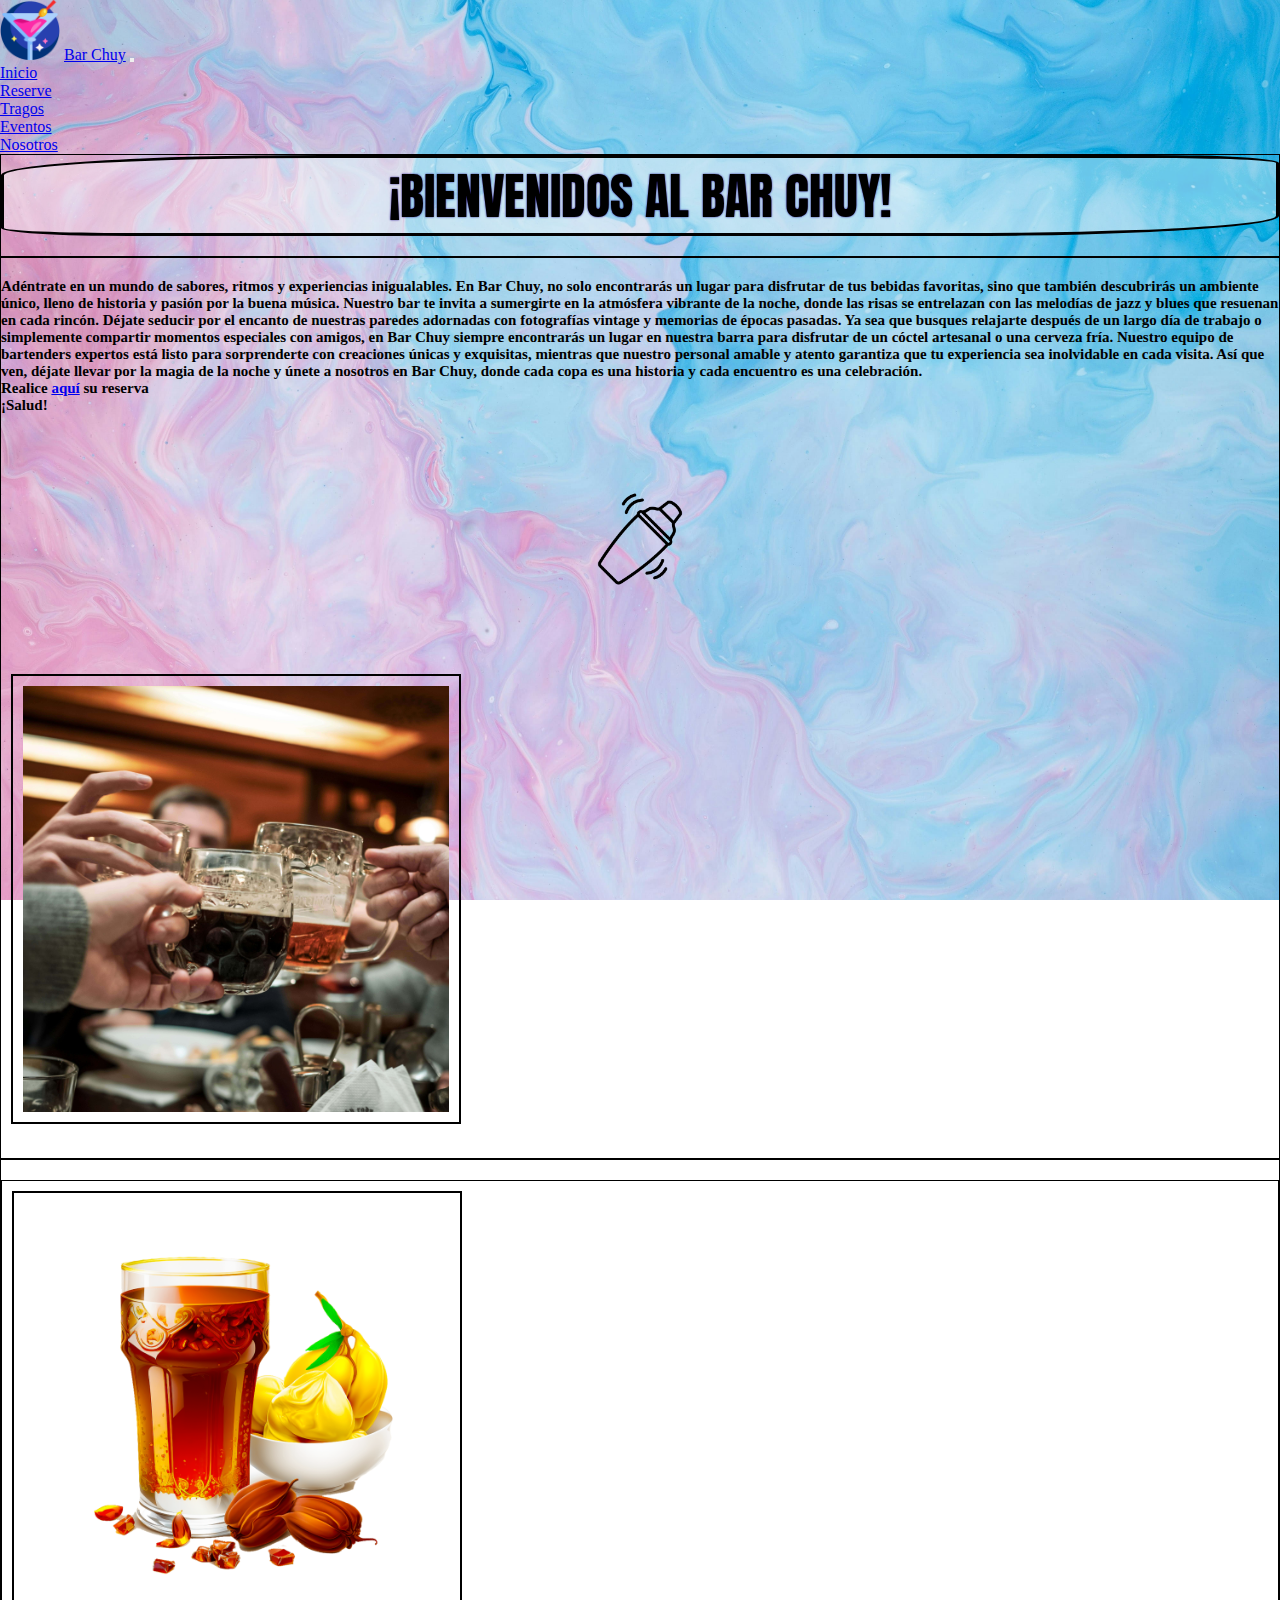
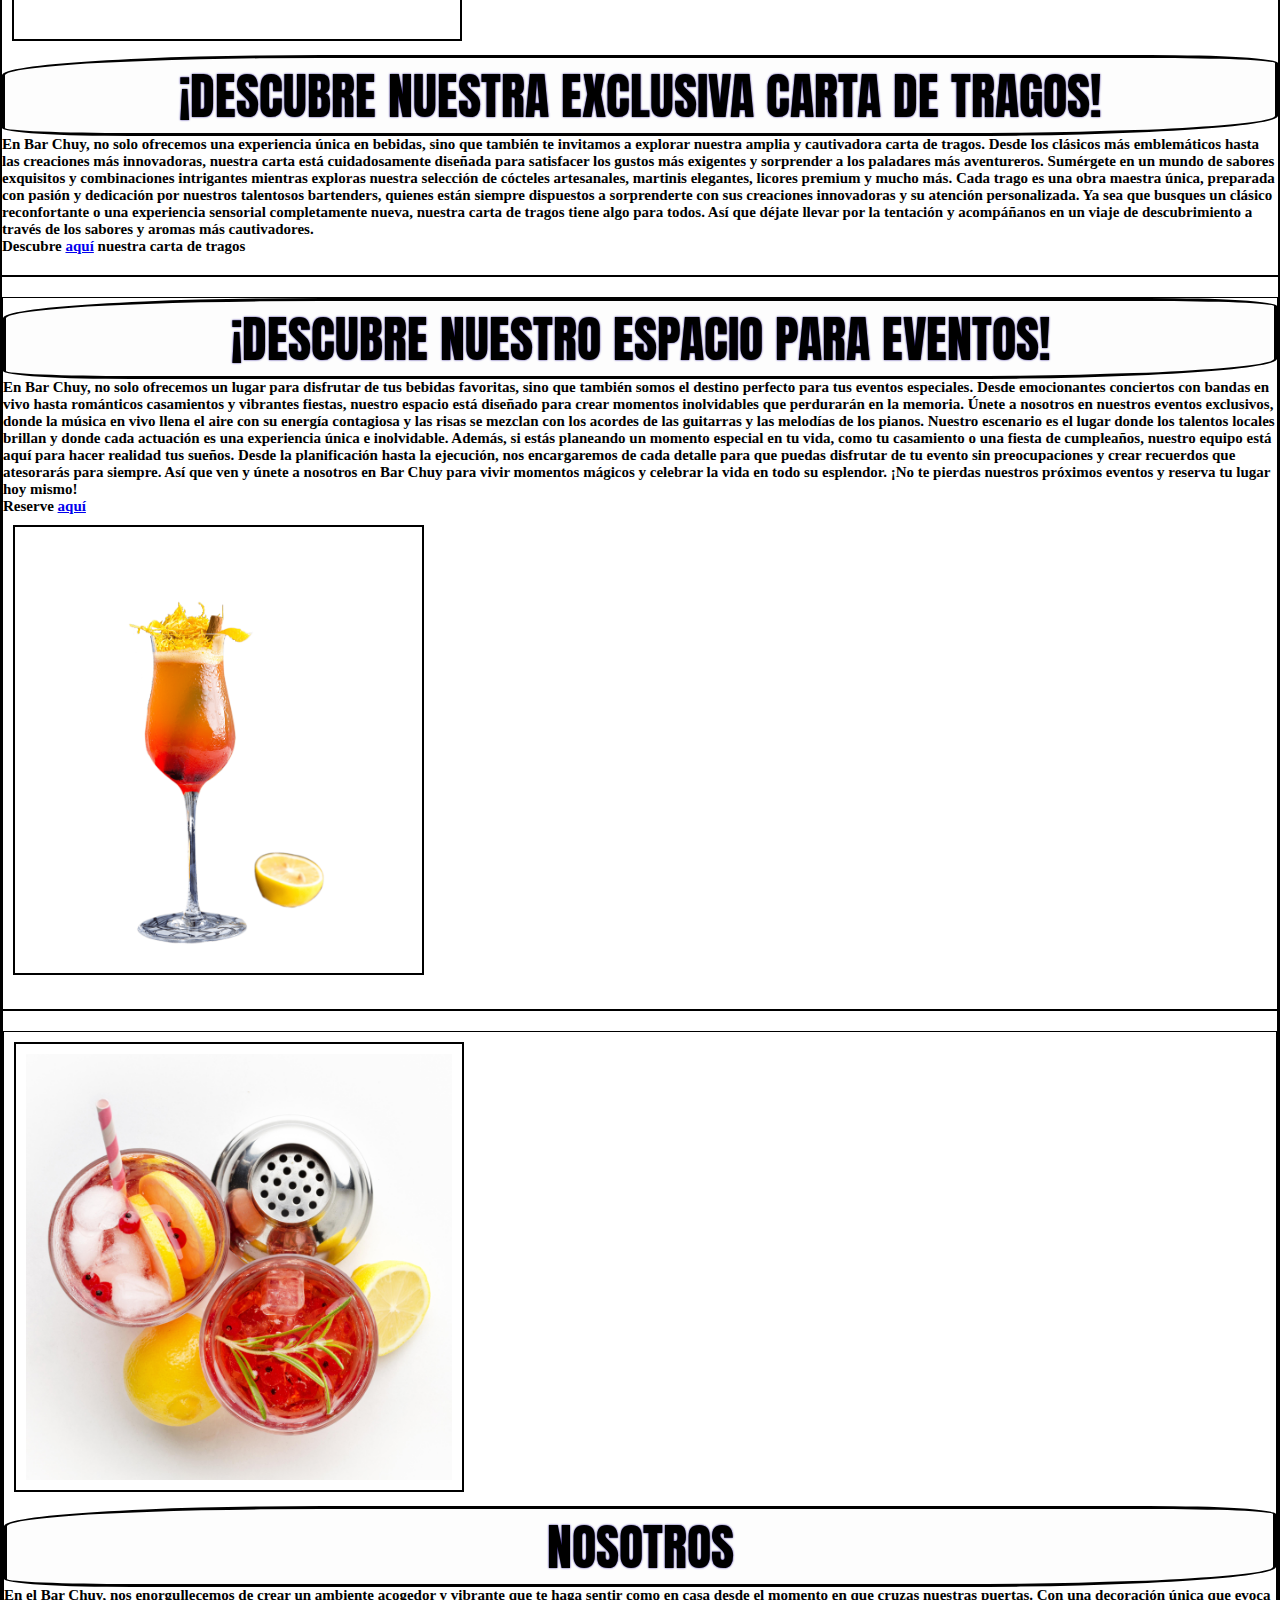
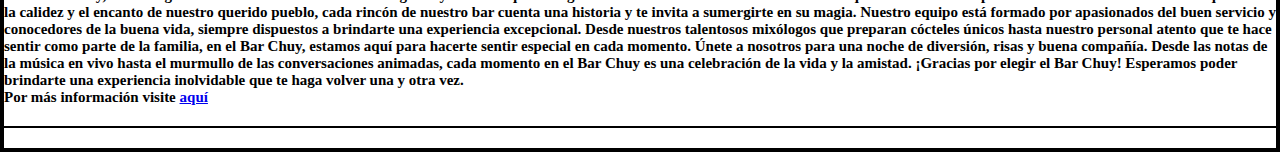
==== index.html @ 6ca0ebd6 "Primer commit" ====
<!DOCTYPE html>
<html lang="es">

<head>
  <meta charset="UTF-8">
  <meta name="viewport" content="width=device-width, initial-scale=1.0">
  <style>
    @import url('https://fonts.googleapis.com/css2?family=Anton&display=swap');
  </style>
  <link href="https://cdn.jsdelivr.net/npm/bootstrap@5.0.2/dist/css/bootstrap.min.css" rel="stylesheet"
    integrity="sha384-EVSTQN3/azprG1Anm3QDgpJLIm9Nao0Yz1ztcQTwFspd3yD65VohhpuuCOmLASjC" crossorigin="anonymous">
  <link rel="stylesheet" href="https://cdn.jsdelivr.net/npm/bootstrap-icons@1.11.3/font/bootstrap-icons.min.css">
  <link rel="stylesheet" href="styles.css">
  <title>Bar Chuy - Inicio</title>

</head>

<body>
  <header>
    <nav class="navbar navbar-expand-lg navbar-dark bg-dark">
      <div class="container-fluid">
        <img class="navbar-brand" src="/icons/cocktail.png" alt="Icono" height="60">
        <a class="navbar-brand" href="#">Bar Chuy</a>
        <button class="navbar-toggler" type="button" data-bs-toggle="collapse" data-bs-target="#navbarNav"
          aria-controls="navbarNav" aria-expanded="false" aria-label="Toggle navigation">
          <span class="navbar-toggler-icon"></span>
        </button>
        <div class="collapse navbar-collapse" id="navbarNav">
          <ul class="navbar-nav">
            <li class="nav-item">
              <a class="nav-link active" aria-current="page" href="#">Inicio</a>
            </li>
            <li class="nav-item">
              <a class="nav-link" href="/pages/reserve.html">Reserve</a>
            </li>
            <li class="nav-item">
              <a class="nav-link" href="/pages/tragos.html">Tragos</a>
            </li>
            <li class="nav-item">
              <a class="nav-link" href="/pages/eventos.html">Eventos</a>
            </li>
            <li class="nav-item">
              <a class="nav-link" href="/pages/nosotros.html">Nosotros</a>
            </li>
          </ul>
        </div>
      </div>
    </nav>
  </header>
  <main>
    <div class="container">
      <div class="row">
        <div class="col">
          <h2 class="title-1">¡Bienvenidos al Bar Chuy!</h2>
          <div class="divisor"></div>
          <p class="parrafo">Adéntrate en un mundo de sabores, ritmos y experiencias inigualables. En Bar Chuy, no
            solo encontrarás un lugar para disfrutar de tus bebidas favoritas, sino que también descubrirás un
            ambiente único, lleno de historia y pasión por la buena música.

            Nuestro bar te invita a sumergirte en la atmósfera vibrante de la noche, donde las risas se entrelazan
            con las melodías de jazz y blues que resuenan en cada rincón. Déjate seducir por el encanto de nuestras
            paredes adornadas con fotografías vintage y memorias de épocas pasadas.

            Ya sea que busques relajarte después de un largo día de trabajo o simplemente compartir momentos
            especiales con amigos, en Bar Chuy siempre encontrarás un lugar en nuestra barra para
            disfrutar de un cóctel artesanal o una cerveza fría.

            Nuestro equipo de bartenders expertos está listo para sorprenderte con creaciones únicas y exquisitas,
            mientras que nuestro personal amable y atento garantiza que tu experiencia sea inolvidable en cada
            visita.

            Así que ven, déjate llevar por la magia de la noche y únete a nosotros en Bar Chuy, donde cada copa es
            una historia y cada encuentro es una celebración. </p>

          <p class="parrafo">Realice <a href="/pages/reserve.html" class="btn btn-secondary btn-sm">aquí</a> su reserva
          </p>
          

          <p class="parrafo"> ¡Salud!</p>
        </div>
        <div class="coctelera">
          <div class="parte-superior"></div>
          <div class="parte-inferior"></div>
          <div class="cuerpo"></div>
      </div>
        <div class="col">
          <img src="/images/img1.jpg" alt="img1" height="450" width="auto" class="img">
        </div>
        <div class="divisor"></div>
        <div class="container">
          <div class="row">
            <div class="col">
              <img src="/images/img2.png" alt="img2" height="450" width="auto" class="img">
            </div>
            <div class="col">
              <h2 class="title-1">¡Descubre Nuestra Exclusiva Carta de Tragos!</h2>
              <p class="parrafo">En Bar Chuy, no solo ofrecemos una experiencia única en bebidas, sino que también te
                invitamos
                a explorar nuestra amplia y cautivadora carta de tragos. Desde los clásicos más emblemáticos hasta las
                creaciones más innovadoras, nuestra carta está cuidadosamente diseñada para satisfacer los gustos más
                exigentes y sorprender a los paladares más aventureros.

                Sumérgete en un mundo de sabores exquisitos y combinaciones intrigantes mientras exploras nuestra
                selección de cócteles artesanales, martinis elegantes, licores premium y mucho más. Cada trago es una
                obra
                maestra única, preparada con pasión y dedicación por nuestros talentosos bartenders, quienes están
                siempre
                dispuestos a sorprenderte con sus creaciones innovadoras y su atención personalizada.

                Ya sea que busques un clásico reconfortante o una experiencia sensorial completamente nueva, nuestra
                carta
                de tragos tiene algo para todos. Así que déjate llevar por la tentación y acompáñanos en un viaje de
                descubrimiento a través de los sabores y aromas más cautivadores. </p>

              <p class="parrafo">Descubre <a class="custom-button" href="/pages/tragos.html">aquí</a> nuestra carta de
                tragos</p>
            </div>
            <div class="divisor"></div>
            <div class="container">
              <div class="row">
                <div class="col">
                  <h2 class="title-1"> ¡Descubre Nuestro Espacio para Eventos! </h2>
                  <p class="parrafo">En Bar Chuy, no solo ofrecemos un lugar para disfrutar de tus bebidas favoritas,
                    sino que
                    también somos el destino perfecto para tus eventos especiales. Desde emocionantes conciertos con
                    bandas
                    en vivo hasta románticos casamientos y vibrantes fiestas, nuestro espacio está diseñado para crear
                    momentos inolvidables que perdurarán en la memoria.

                    Únete a nosotros en nuestros eventos exclusivos, donde la música en vivo llena el aire con su
                    energía
                    contagiosa y las risas se mezclan con los acordes de las guitarras y las melodías de los pianos.
                    Nuestro
                    escenario es el lugar donde los talentos locales brillan y donde cada actuación es una experiencia
                    única
                    e inolvidable.

                    Además, si estás planeando un momento especial en tu vida, como tu casamiento o una fiesta de
                    cumpleaños, nuestro equipo está aquí para hacer realidad tus sueños. Desde la planificación hasta la
                    ejecución, nos encargaremos de cada detalle para que puedas disfrutar de tu evento sin
                    preocupaciones y
                    crear recuerdos que atesorarás para siempre.

                    Así que ven y únete a nosotros en Bar Chuy para vivir momentos mágicos y celebrar la vida en
                    todo su esplendor.

                    ¡No te pierdas nuestros próximos eventos y reserva tu lugar hoy mismo!</p>
                  <p class="parrafo">Reserve <a href="/pages/reserve.html ">aquí</a></p>
                </div>
                <div class="col">
                  <img src="/images/img3.png" alt="img3" height="450" width="auto" class="img">
                </div>
                <div class="divisor"></div>
                <div class="container">
                  <div class="row">
                    <div class="col">
                      <img src="/images/img4.jpg" alt="img4" height="450" width="auto" class="img">

                    </div>
                    <div class="col">
                      <h2 class="title-1">Nosotros</h2>
                      <p class="parrafo">En el Bar Chuy, nos enorgullecemos de crear un ambiente acogedor y vibrante que
                        te haga sentir
                        como en casa desde el momento en que cruzas nuestras puertas. Con una decoración única que evoca
                        la calidez y el encanto de nuestro querido pueblo, cada rincón de nuestro bar cuenta una
                        historia y te invita a sumergirte en su magia.

                        Nuestro equipo está formado por apasionados del buen servicio y conocedores de la buena vida,
                        siempre dispuestos a brindarte una experiencia excepcional. Desde nuestros talentosos mixólogos
                        que preparan cócteles únicos hasta nuestro personal atento que te hace sentir como parte de la
                        familia, en el Bar Chuy, estamos aquí para hacerte sentir especial en cada momento.

                        Únete a nosotros para una noche de diversión, risas y buena compañía. Desde las notas de la
                        música en vivo hasta el murmullo de las conversaciones animadas, cada momento en el Bar Chuy es
                        una celebración de la vida y la amistad.

                        ¡Gracias por elegir el Bar Chuy! Esperamos poder brindarte una experiencia inolvidable que te
                        haga volver una y otra vez.
                        <p class="parrafo">Por más información visite <a href="/pages/nosotros.html">aquí</a></p>
                      </p>
                    </div>
                    <div class="divisor"></div>


  </main>



  <script src="https://cdn.jsdelivr.net/npm/bootstrap@5.0.2/dist/js/bootstrap.bundle.min.js"
    integrity="sha384-MrcW6ZMFYlzcLA8Nl+NtUVF0sA7MsXsP1UyJoMp4YLEuNSfAP+JcXn/tWtIaxVXM" crossorigin="anonymous">
  </script>
</body>

</html>
---- styles.css ----
* {
  margin: 0;
  padding: 0;
  box-sizing: border-box;
}

body {
  background-image: url(/images/fondo2.jpg);
  height: 100vh;
  background-attachment: fixed;
  background-position: center;
  background-size: cover;
}

.link {
  margin: 10px;
  padding: 10px;
  border: 2px solid #000;
}

.img {
  margin: 10px;
  padding: 10px;
  border: 2px solid #000;
}

.title-1 {
  font-family: "Anton", sans-serif;
  font-weight: lighter;
  font-size: 50px;
  font-style: normal;
  text-align: center;
  text-transform: uppercase;
  text-shadow: 0 0 2px #1b088a;
  border: 3px solid #000000;
  border-radius: 25% 10%;
  background-color: rgba(250, 250, 250, 0.418);
}

.title {
  text-align: center;
  font-family: cursive;
  font-size: 24px;
  text-transform: uppercase;
  text-shadow: 0 0 5px #000;
}

.subtitle {
  text-align: center;
  font-family: cursive;
  font-weight: bold;
  font-size: 24px;
}

.parrafo {
  font-family: cursive;
  font-weight: bold;
  font-size: 15px;
}

.parrafo-1 {
  font-family: cursive;
  font-weight: bold;
  font-size: 15px;
  text-align: center;
}

.container {
  border: 1px solid #000;
}

.col {
  padding-left: 0;
}

.galery {
  padding: 15px;
  background-color: none;
  background-size: cover;
  display: grid;
  grid-template-columns: 1fr;
  grid-template-rows: repeat(5, 180px);
  grid-gap: 15px;
}

.item {
  border: 2px solid rgb(0, 0, 0);
  background-position: center;
  background-size: cover;
  transition: 0.7s;
}

.item:hover {
  filter: brightness(150%);
  transform: scale(1.03);
}

.item1 {
  background-image: url(/images/mojito.jpg);
}

.item2 {
  background-image: url(/images/margarita.jpg);
}

.item3 {
  background-image: url(/images/daiquiri.jpg);
}

.item4 {
  background-image: url(/images/martini.jpg);
}

.item5 {
  background-image: url(/images/old\ fashioned.jpg);
}

.item6 {
  background-image: url(/images/manhattan.jpg);
}

.item7 {
  background-image: url(/images/chuy-sunrise.jpg);
}

.item8 {
  background-image: url(/images/banana.jpg);
}

.item9 {
  background-image: url(/images/mint.jpg);
}

@media only screen and (min-width: 480px) {
  .galery {
    grid-template-columns: 1fr 1fr;
    grid-template-rows: repeat(3, 180px);
  }
  .item7 {
    grid-column: 1/3;
    grid-row: 1/3;
  }
  .item8 {
    grid-column: 1/2;
    grid-row: 3/4;
  }
  .item9 {
    grid-column: 2/3;
    grid-row: 3/4;
  }
}
@media only screen and (min-width: 768px) and (max-width: 1024px) {
  .galery {
    grid-template-columns: 1fr 1fr 1fr;
    grid-template-rows: repeat(2, 180px);
  }
  .item7 {
    grid-column: 1/2;
    grid-row: 1/2;
  }
  .item8 {
    grid-column: 2/3;
    grid-row: 1/2;
  }
  .item9 {
    grid-column: 3/4;
    grid-row: 1/2;
  }
}
@media only screen and (min-width: 1024px) {
  .galery {
    grid-template-columns: repeat(4, 1fr);
    grid-template-rows: repeat(2, 180px);
  }
  .item1 {
    grid-column: 1/2;
    grid-row: 1/3;
  }
  .item2 {
    grid-column: 2/3;
    grid-row: 2/3;
  }
  .item3 {
    grid-column: 4/5;
    grid-row: 1/2;
  }
  .item4 {
    grid-column: 4/5;
    grid-row: 2/3;
  }
  .item5 {
    grid-column: 3/4;
    grid-row: 2/3;
  }
  .item6 {
    grid-column: 2/4;
    grid-row: 1/2;
  }
  .item7 {
    grid-column: 1/3;
    grid-row: 1/3;
  }
  .item8 {
    grid-column: 3/5;
    grid-row: 1/2;
  }
  .item9 {
    grid-column: 3/5;
    grid-row: 2/3;
  }
}
.cocktail {
  padding: 15px;
  margin: 15px;
  border: 2px solid #000;
}

.formulario {
  text-align: center;
  border: 2px solid #000;
}

.reserve-1 {
  text-align: center;
  margin: 100px;
}

.divisor {
  border-bottom: 2px solid #000;
  line-height: 0.1em;
  margin: 20px 0;
}

.checkbox {
  background-color: rgba(27, 8, 138, 0.5137254902);
}

@media only screen and (max-width: 480px) {
  .formulario {
    margin: 10px;
  }
}
@media only screen and (min-width: 768px) and (max-width: 1024px) {
  .formulario {
    margin: 50px;
  }
}
@media only screen and (min-width: 1024px) {
  .formulario {
    margin: 100px;
  }
}
.box2 {
  background-color: rgba(7, 3, 250, 0.363);
  border: 1px solid #000;
}

.map {
  position: relative;
  width: 100%;
  padding-bottom: 56.25%;
}

.map iframe {
  position: absolute;
  top: 0;
  left: 0;
  width: 100%;
  height: 100%;
}

.coctelera {
  width: 100px;
  height: 150px;
  position: relative;
  margin: 50px auto;
  animation: agitar 0.5s ease infinite alternate;
  background-image: url(/images/coctelera.png);
  background-size: cover;
  background-repeat: no-repeat;
  background-position: center;
}

.parte-superior,
.parte-inferior {
  width: 100%;
  height: 10px;
  background-color: silver;
  position: absolute;
}

.parte-superior,
.parte-inferior {
  display: none;
}

@keyframes agitar {
  0% {
    transform: rotate(5deg);
  }
  100% {
    transform: rotate(-5deg);
  }
}

/*# sourceMappingURL=styles.css.map */
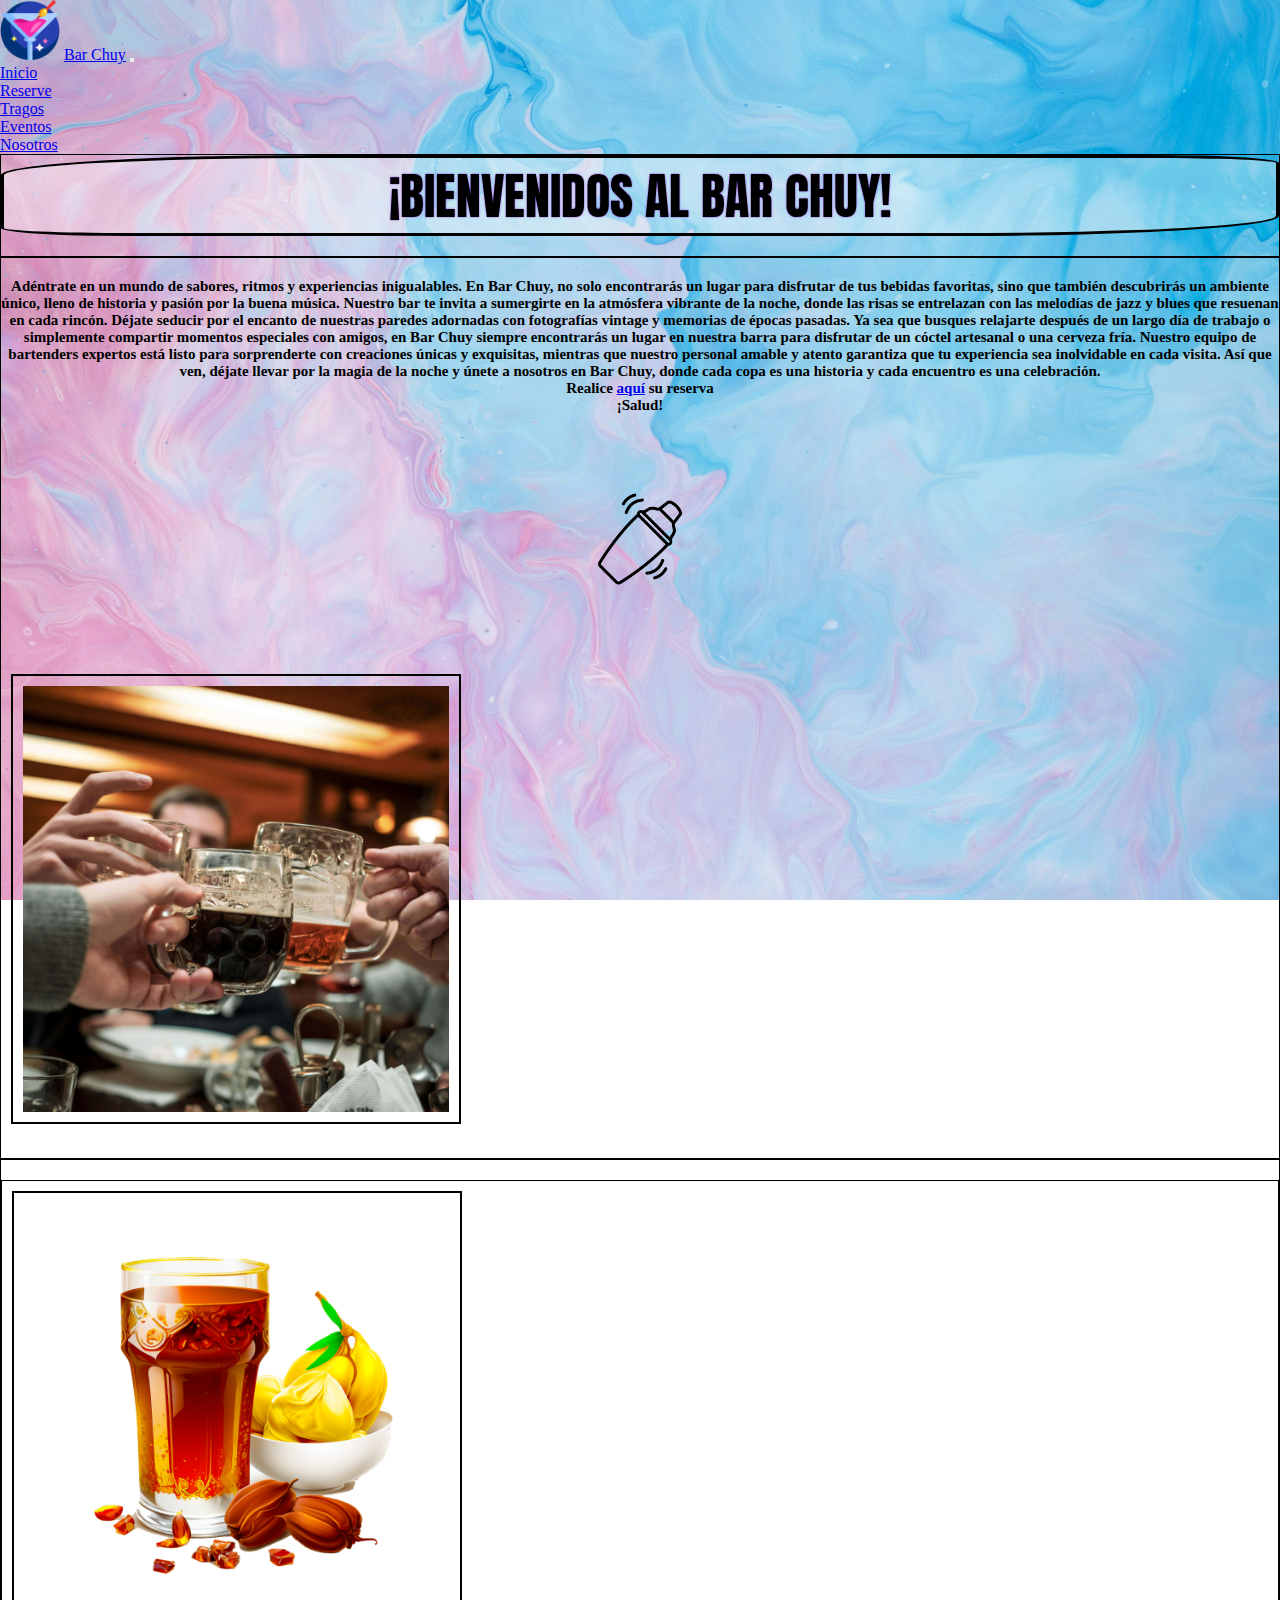
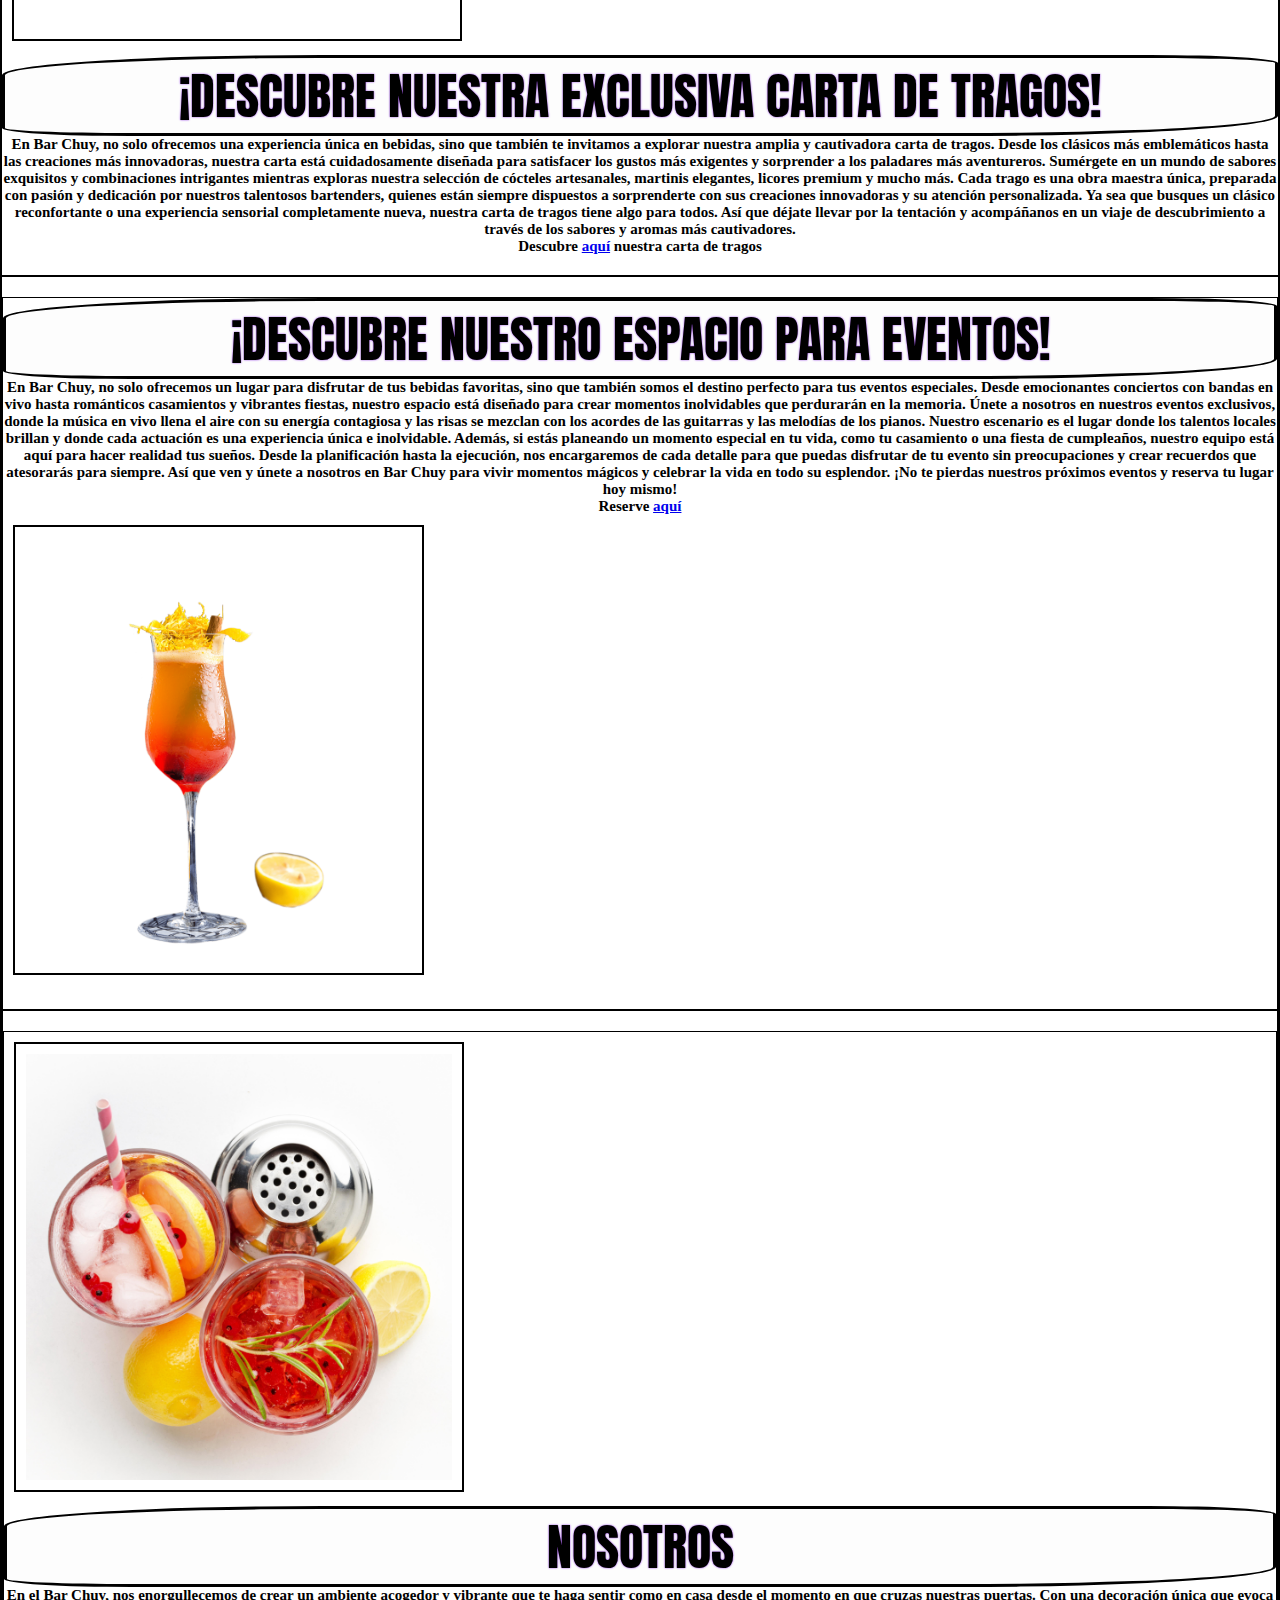
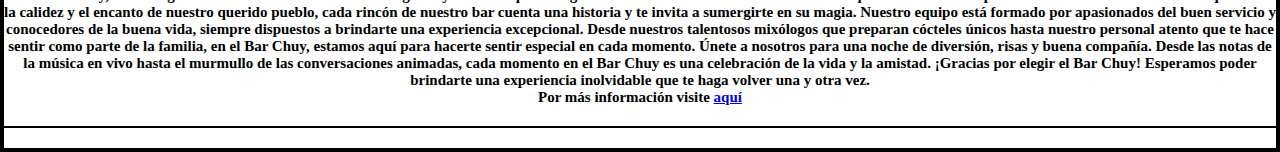
==== commit fee92730: "arreglo de detalles" ====
--- a/index.html
+++ b/index.html
@@ -4,6 +4,8 @@
 <head>
   <meta charset="UTF-8">
   <meta name="viewport" content="width=device-width, initial-scale=1.0">
+  <meta name="description" content="página principal">
+  <meta name="keywords" content="Sobre nosotros, bar, cocteles, tragos, recetas, eventos">
   <style>
     @import url('https://fonts.googleapis.com/css2?family=Anton&display=swap');
   </style>
@@ -19,7 +21,7 @@
   <header>
     <nav class="navbar navbar-expand-lg navbar-dark bg-dark">
       <div class="container-fluid">
-        <img class="navbar-brand" src="/icons/cocktail.png" alt="Icono" height="60">
+        <img class="navbar-brand" src="./icons/cocktail.png" alt="Icono" height="60">
         <a class="navbar-brand" href="#">Bar Chuy</a>
         <button class="navbar-toggler" type="button" data-bs-toggle="collapse" data-bs-target="#navbarNav"
           aria-controls="navbarNav" aria-expanded="false" aria-label="Toggle navigation">
@@ -31,16 +33,16 @@
               <a class="nav-link active" aria-current="page" href="#">Inicio</a>
             </li>
             <li class="nav-item">
-              <a class="nav-link" href="/pages/reserve.html">Reserve</a>
+              <a class="nav-link" href="./pages/reserve.html">Reserve</a>
             </li>
             <li class="nav-item">
-              <a class="nav-link" href="/pages/tragos.html">Tragos</a>
+              <a class="nav-link" href="./pages/tragos.html">Tragos</a>
             </li>
             <li class="nav-item">
-              <a class="nav-link" href="/pages/eventos.html">Eventos</a>
+              <a class="nav-link" href="./pages/eventos.html">Eventos</a>
             </li>
             <li class="nav-item">
-              <a class="nav-link" href="/pages/nosotros.html">Nosotros</a>
+              <a class="nav-link" href="./pages/nosotros.html">Nosotros</a>
             </li>
           </ul>
         </div>
@@ -72,7 +74,7 @@
             Así que ven, déjate llevar por la magia de la noche y únete a nosotros en Bar Chuy, donde cada copa es
             una historia y cada encuentro es una celebración. </p>
 
-          <p class="parrafo">Realice <a href="/pages/reserve.html" class="btn btn-secondary btn-sm">aquí</a> su reserva
+          <p class="parrafo">Realice <a href="./pages/reserve.html" class="btn btn-secondary btn-sm">aquí</a> su reserva
           </p>
           
 
@@ -84,13 +86,13 @@
           <div class="cuerpo"></div>
       </div>
         <div class="col">
-          <img src="/images/img1.jpg" alt="img1" height="450" width="auto" class="img">
+          <img src="./images/img1.jpg" alt="img1" height="450" width="auto" class="img">
         </div>
         <div class="divisor"></div>
         <div class="container">
           <div class="row">
             <div class="col">
-              <img src="/images/img2.png" alt="img2" height="450" width="auto" class="img">
+              <img src="./images/img2.png" alt="img2" height="450" width="auto" class="img">
             </div>
             <div class="col">
               <h2 class="title-1">¡Descubre Nuestra Exclusiva Carta de Tragos!</h2>
@@ -112,7 +114,7 @@
                 de tragos tiene algo para todos. Así que déjate llevar por la tentación y acompáñanos en un viaje de
                 descubrimiento a través de los sabores y aromas más cautivadores. </p>
 
-              <p class="parrafo">Descubre <a class="custom-button" href="/pages/tragos.html">aquí</a> nuestra carta de
+              <p class="parrafo">Descubre <a class="custom-button" href="./pages/tragos.html">aquí</a> nuestra carta de
                 tragos</p>
             </div>
             <div class="divisor"></div>
@@ -145,16 +147,16 @@
                     todo su esplendor.
 
                     ¡No te pierdas nuestros próximos eventos y reserva tu lugar hoy mismo!</p>
-                  <p class="parrafo">Reserve <a href="/pages/reserve.html ">aquí</a></p>
+                  <p class="parrafo">Reserve <a href="./pages/reserve.html">aquí</a></p>
                 </div>
                 <div class="col">
-                  <img src="/images/img3.png" alt="img3" height="450" width="auto" class="img">
+                  <img src="./images/img3.png" alt="img3" height="450" width="auto" class="img">
                 </div>
                 <div class="divisor"></div>
                 <div class="container">
                   <div class="row">
                     <div class="col">
-                      <img src="/images/img4.jpg" alt="img4" height="450" width="auto" class="img">
+                      <img src="./images/img4.jpg" alt="img4" height="450" width="auto" class="img">
 
                     </div>
                     <div class="col">
@@ -176,7 +178,7 @@
 
                         ¡Gracias por elegir el Bar Chuy! Esperamos poder brindarte una experiencia inolvidable que te
                         haga volver una y otra vez.
-                        <p class="parrafo">Por más información visite <a href="/pages/nosotros.html">aquí</a></p>
+                        <p class="parrafo">Por más información visite <a href="./pages/nosotros.html">aquí</a></p>
                       </p>
                     </div>
                     <div class="divisor"></div>
--- a/styles.css
+++ b/styles.css
@@ -5,20 +5,14 @@
 }
 
 body {
-  background-image: url(/images/fondo2.jpg);
+  background-image: url(./images/fondo2.jpg);
   height: 100vh;
   background-attachment: fixed;
   background-position: center;
   background-size: cover;
 }
 
-.link {
-  margin: 10px;
-  padding: 10px;
-  border: 2px solid #000;
-}
-
-.img {
+.link, .img {
   margin: 10px;
   padding: 10px;
   border: 2px solid #000;
@@ -31,40 +25,27 @@
   font-style: normal;
   text-align: center;
   text-transform: uppercase;
-  text-shadow: 0 0 2px #1b088a;
+  text-shadow: 0 0 2px #8A2BE2;
   border: 3px solid #000000;
   border-radius: 25% 10%;
   background-color: rgba(250, 250, 250, 0.418);
 }
 
-.title {
+.title, .subtitle, .parrafo, .parrafo-1 {
   text-align: center;
   font-family: cursive;
-  font-size: 24px;
-  text-transform: uppercase;
-  text-shadow: 0 0 5px #000;
 }
 
 .subtitle {
-  text-align: center;
-  font-family: cursive;
   font-weight: bold;
   font-size: 24px;
 }
 
-.parrafo {
-  font-family: cursive;
+.parrafo, .parrafo-1 {
   font-weight: bold;
   font-size: 15px;
 }
 
-.parrafo-1 {
-  font-family: cursive;
-  font-weight: bold;
-  font-size: 15px;
-  text-align: center;
-}
-
 .container {
   border: 1px solid #000;
 }
@@ -75,7 +56,6 @@
 
 .galery {
   padding: 15px;
-  background-color: none;
   background-size: cover;
   display: grid;
   grid-template-columns: 1fr;
@@ -96,39 +76,39 @@
 }
 
 .item1 {
-  background-image: url(/images/mojito.jpg);
+  background-image: url(./images/mojito.jpg);
 }
 
 .item2 {
-  background-image: url(/images/margarita.jpg);
+  background-image: url(./images/margarita.jpg);
 }
 
 .item3 {
-  background-image: url(/images/daiquiri.jpg);
+  background-image: url(./images/daiquiri.jpg);
 }
 
 .item4 {
-  background-image: url(/images/martini.jpg);
+  background-image: url(./images/martini.jpg);
 }
 
 .item5 {
-  background-image: url(/images/old\ fashioned.jpg);
+  background-image: url(./images/old\ fashioned.jpg);
 }
 
 .item6 {
-  background-image: url(/images/manhattan.jpg);
+  background-image: url(./images/manhattan.jpg);
 }
 
 .item7 {
-  background-image: url(/images/chuy-sunrise.jpg);
+  background-image: url(./images/chuy-sunrise.jpg);
 }
 
 .item8 {
-  background-image: url(/images/banana.jpg);
+  background-image: url(./images/banana.jpg);
 }
 
 .item9 {
-  background-image: url(/images/mint.jpg);
+  background-image: url(./images/mint.jpg);
 }
 
 @media only screen and (min-width: 480px) {
@@ -209,15 +189,18 @@
     grid-row: 2/3;
   }
 }
-.cocktail {
-  padding: 15px;
-  margin: 15px;
+.formulario {
+  text-align: center;
   border: 2px solid #000;
-}
-
-.formulario {
-  text-align: center;
-  border: 2px solid #000;
+  margin: 100px;
+}
+
+.checkbox {
+  background-color: #B666D2;
+}
+
+.checkbox input[type=checkbox] {
+  margin-right: 5px;
 }
 
 .reserve-1 {
@@ -229,30 +212,6 @@
   border-bottom: 2px solid #000;
   line-height: 0.1em;
   margin: 20px 0;
-}
-
-.checkbox {
-  background-color: rgba(27, 8, 138, 0.5137254902);
-}
-
-@media only screen and (max-width: 480px) {
-  .formulario {
-    margin: 10px;
-  }
-}
-@media only screen and (min-width: 768px) and (max-width: 1024px) {
-  .formulario {
-    margin: 50px;
-  }
-}
-@media only screen and (min-width: 1024px) {
-  .formulario {
-    margin: 100px;
-  }
-}
-.box2 {
-  background-color: rgba(7, 3, 250, 0.363);
-  border: 1px solid #000;
 }
 
 .map {
@@ -275,22 +234,20 @@
   position: relative;
   margin: 50px auto;
   animation: agitar 0.5s ease infinite alternate;
-  background-image: url(/images/coctelera.png);
+  background-image: url(./images/coctelera.png);
   background-size: cover;
   background-repeat: no-repeat;
   background-position: center;
 }
 
-.parte-superior,
-.parte-inferior {
+.parte-superior, .parte-inferior {
   width: 100%;
   height: 10px;
   background-color: silver;
   position: absolute;
 }
 
-.parte-superior,
-.parte-inferior {
+.parte-superior, .parte-inferior {
   display: none;
 }
 
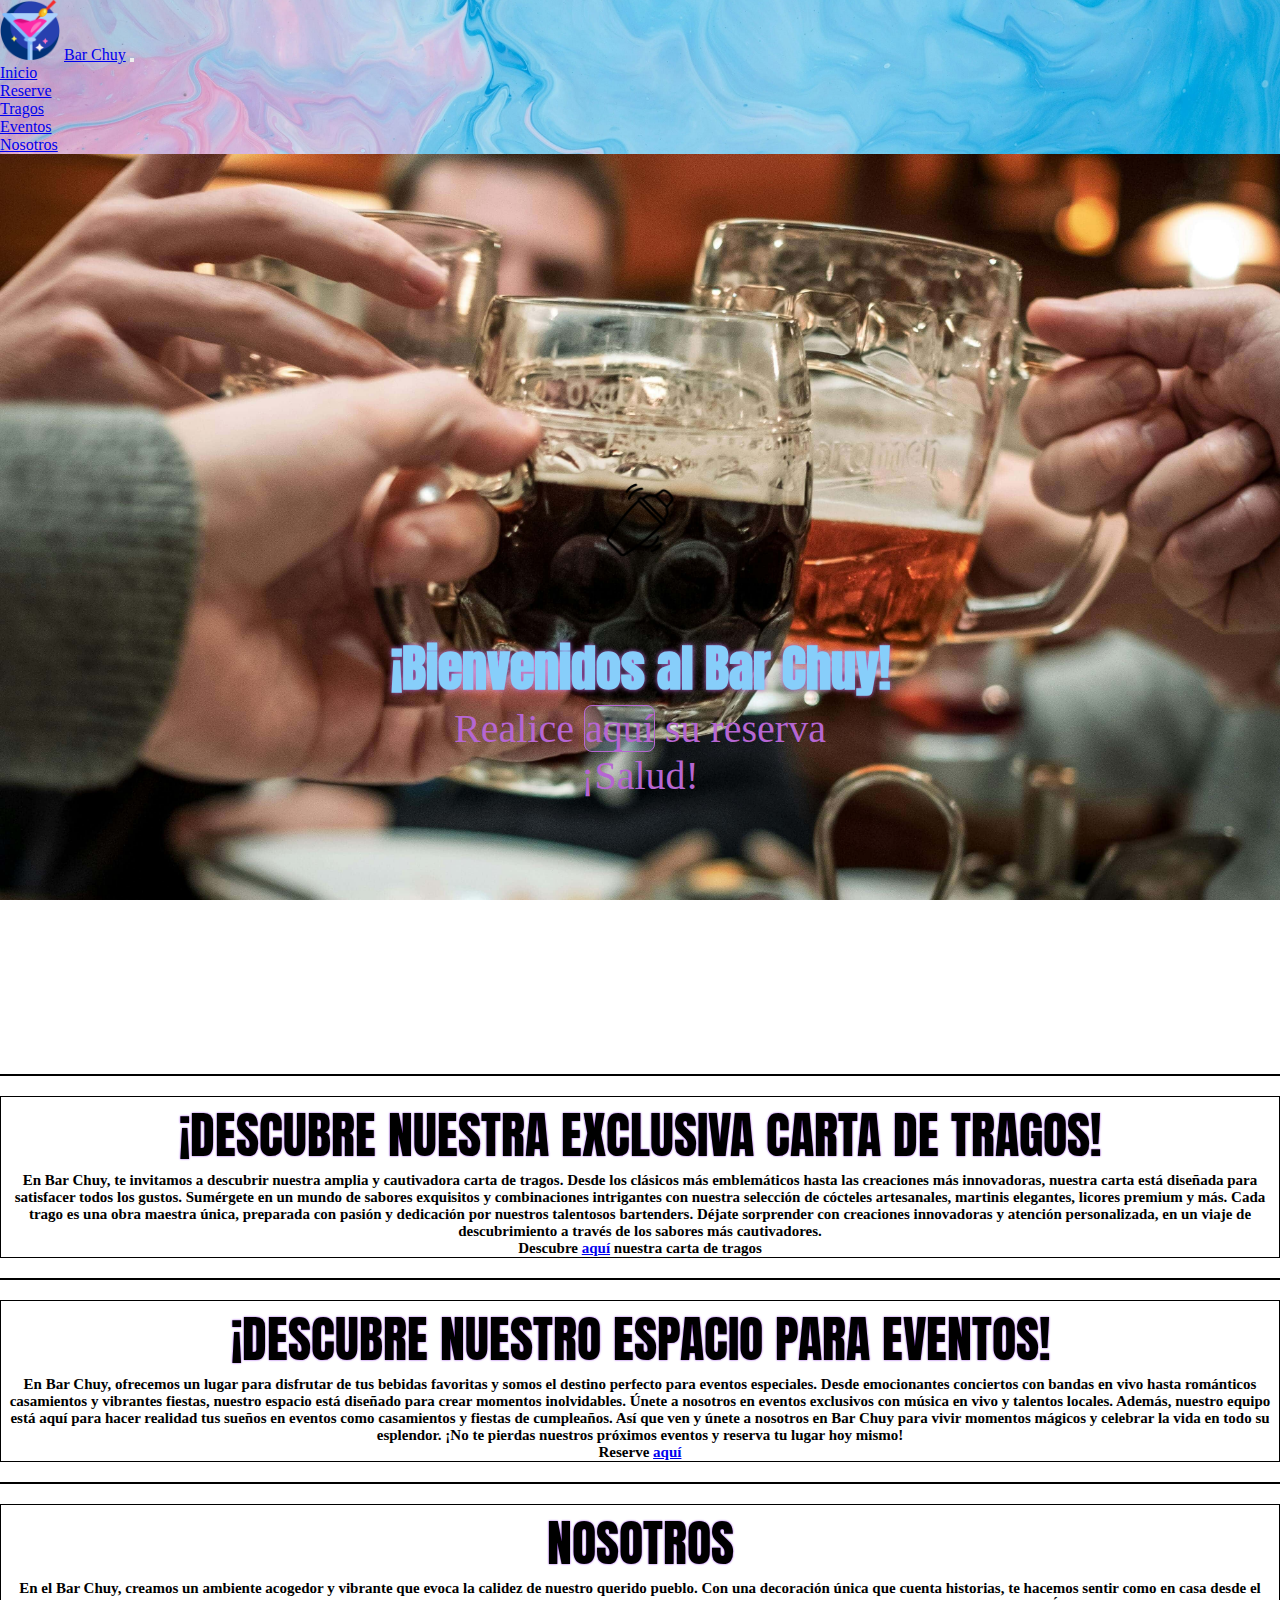
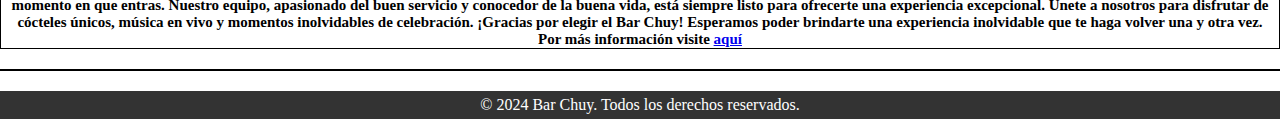
==== commit f2598f5f: "Se hicieron arreglos en el código y estilo de la página, implementación de distintas herramientas" ====
--- a/index.html
+++ b/index.html
@@ -12,7 +12,7 @@
   <link href="https://cdn.jsdelivr.net/npm/bootstrap@5.0.2/dist/css/bootstrap.min.css" rel="stylesheet"
     integrity="sha384-EVSTQN3/azprG1Anm3QDgpJLIm9Nao0Yz1ztcQTwFspd3yD65VohhpuuCOmLASjC" crossorigin="anonymous">
   <link rel="stylesheet" href="https://cdn.jsdelivr.net/npm/bootstrap-icons@1.11.3/font/bootstrap-icons.min.css">
-  <link rel="stylesheet" href="styles.css">
+  <link rel="stylesheet" href="./styles.css">
   <title>Bar Chuy - Inicio</title>
 
 </head>
@@ -50,141 +50,85 @@
     </nav>
   </header>
   <main>
-    <div class="container">
-      <div class="row">
-        <div class="col">
-          <h2 class="title-1">¡Bienvenidos al Bar Chuy!</h2>
-          <div class="divisor"></div>
-          <p class="parrafo">Adéntrate en un mundo de sabores, ritmos y experiencias inigualables. En Bar Chuy, no
-            solo encontrarás un lugar para disfrutar de tus bebidas favoritas, sino que también descubrirás un
-            ambiente único, lleno de historia y pasión por la buena música.
-
-            Nuestro bar te invita a sumergirte en la atmósfera vibrante de la noche, donde las risas se entrelazan
-            con las melodías de jazz y blues que resuenan en cada rincón. Déjate seducir por el encanto de nuestras
-            paredes adornadas con fotografías vintage y memorias de épocas pasadas.
-
-            Ya sea que busques relajarte después de un largo día de trabajo o simplemente compartir momentos
-            especiales con amigos, en Bar Chuy siempre encontrarás un lugar en nuestra barra para
-            disfrutar de un cóctel artesanal o una cerveza fría.
-
-            Nuestro equipo de bartenders expertos está listo para sorprenderte con creaciones únicas y exquisitas,
-            mientras que nuestro personal amable y atento garantiza que tu experiencia sea inolvidable en cada
-            visita.
-
-            Así que ven, déjate llevar por la magia de la noche y únete a nosotros en Bar Chuy, donde cada copa es
-            una historia y cada encuentro es una celebración. </p>
-
-          <p class="parrafo">Realice <a href="./pages/reserve.html" class="btn btn-secondary btn-sm">aquí</a> su reserva
-          </p>
-          
-
-          <p class="parrafo"> ¡Salud!</p>
-        </div>
+    <section class="portada">
+      <div class="contenido-portada">
         <div class="coctelera">
           <div class="parte-superior"></div>
           <div class="parte-inferior"></div>
           <div class="cuerpo"></div>
+        </div>
+        <h1 class="titulo-portada">¡Bienvenidos al Bar Chuy!</h1>
+        <p class="parrafo-portada">Realice <a class="enlace" href="./pages/reserve.html">aquí</a> su reserva
+        </p>
+
+        <p class="parrafo-portada"> ¡Salud!</p>
       </div>
-        <div class="col">
-          <img src="./images/img1.jpg" alt="img1" height="450" width="auto" class="img">
+      </div>
+    </section>
+
+    <div class="divisor"></div>
+    <div class="container">
+      <div>
+        <h2 class="title-1">¡Descubre Nuestra Exclusiva Carta de Tragos!</h2>
+        <div>
+          <p class="parrafo">En Bar Chuy, te invitamos a descubrir nuestra amplia y cautivadora carta de tragos. Desde
+            los clásicos más emblemáticos hasta las creaciones más innovadoras, nuestra carta está diseñada para
+            satisfacer todos los gustos. Sumérgete en un mundo de sabores exquisitos y combinaciones intrigantes con
+            nuestra selección de cócteles artesanales, martinis elegantes, licores premium y más. Cada trago es una obra
+            maestra única, preparada con pasión y dedicación por nuestros talentosos bartenders. Déjate sorprender con
+            creaciones innovadoras y atención personalizada, en un viaje de descubrimiento a través de los sabores más
+            cautivadores. </p>
+
+          <p class="parrafo">Descubre <a class="custom-button" href="./pages/tragos.html">aquí</a> nuestra carta de
+            tragos</p>
         </div>
-        <div class="divisor"></div>
-        <div class="container">
-          <div class="row">
-            <div class="col">
-              <img src="./images/img2.png" alt="img2" height="450" width="auto" class="img">
-            </div>
-            <div class="col">
-              <h2 class="title-1">¡Descubre Nuestra Exclusiva Carta de Tragos!</h2>
-              <p class="parrafo">En Bar Chuy, no solo ofrecemos una experiencia única en bebidas, sino que también te
-                invitamos
-                a explorar nuestra amplia y cautivadora carta de tragos. Desde los clásicos más emblemáticos hasta las
-                creaciones más innovadoras, nuestra carta está cuidadosamente diseñada para satisfacer los gustos más
-                exigentes y sorprender a los paladares más aventureros.
+      </div>
+    </div>
+    <div class="divisor"></div>
+    <div class="container">
+      <h2 class="title-1"> ¡Descubre Nuestro Espacio para Eventos! </h2>
+      <p class="parrafo">En Bar Chuy, ofrecemos un lugar para disfrutar de tus bebidas favoritas y somos el
+        destino perfecto para eventos especiales. Desde emocionantes conciertos con bandas en vivo hasta
+        románticos casamientos y vibrantes fiestas, nuestro espacio está diseñado para crear momentos
+        inolvidables. Únete a nosotros en eventos exclusivos con música en vivo y talentos locales. Además,
+        nuestro equipo está aquí para hacer realidad tus sueños en eventos como casamientos y fiestas de
+        cumpleaños.
 
-                Sumérgete en un mundo de sabores exquisitos y combinaciones intrigantes mientras exploras nuestra
-                selección de cócteles artesanales, martinis elegantes, licores premium y mucho más. Cada trago es una
-                obra
-                maestra única, preparada con pasión y dedicación por nuestros talentosos bartenders, quienes están
-                siempre
-                dispuestos a sorprenderte con sus creaciones innovadoras y su atención personalizada.
+        Así que ven y únete a nosotros en Bar Chuy para vivir momentos mágicos y celebrar la vida en
+        todo su esplendor.
 
-                Ya sea que busques un clásico reconfortante o una experiencia sensorial completamente nueva, nuestra
-                carta
-                de tragos tiene algo para todos. Así que déjate llevar por la tentación y acompáñanos en un viaje de
-                descubrimiento a través de los sabores y aromas más cautivadores. </p>
+        ¡No te pierdas nuestros próximos eventos y reserva tu lugar hoy mismo!</p>
+      <p class="parrafo">Reserve <a href="./pages/reserve.html">aquí</a></p>
+    </div>
+    <div class="divisor"></div>
+    <div class="container">
+      <div>
+        <h2 class="title-1">Nosotros</h2>
+      </div>
+      <div>
+        <p class="parrafo">En el Bar Chuy, creamos un ambiente acogedor y vibrante que evoca la calidez de
+          nuestro querido pueblo. Con una decoración única que cuenta historias, te hacemos sentir como en
+          casa desde el momento en que entras. Nuestro equipo, apasionado del buen servicio y conocedor de la
+          buena vida, está siempre listo para ofrecerte una experiencia excepcional. Únete a nosotros para
+          disfrutar de cócteles únicos, música en vivo y momentos inolvidables de celebración.
 
-              <p class="parrafo">Descubre <a class="custom-button" href="./pages/tragos.html">aquí</a> nuestra carta de
-                tragos</p>
-            </div>
-            <div class="divisor"></div>
-            <div class="container">
-              <div class="row">
-                <div class="col">
-                  <h2 class="title-1"> ¡Descubre Nuestro Espacio para Eventos! </h2>
-                  <p class="parrafo">En Bar Chuy, no solo ofrecemos un lugar para disfrutar de tus bebidas favoritas,
-                    sino que
-                    también somos el destino perfecto para tus eventos especiales. Desde emocionantes conciertos con
-                    bandas
-                    en vivo hasta románticos casamientos y vibrantes fiestas, nuestro espacio está diseñado para crear
-                    momentos inolvidables que perdurarán en la memoria.
-
-                    Únete a nosotros en nuestros eventos exclusivos, donde la música en vivo llena el aire con su
-                    energía
-                    contagiosa y las risas se mezclan con los acordes de las guitarras y las melodías de los pianos.
-                    Nuestro
-                    escenario es el lugar donde los talentos locales brillan y donde cada actuación es una experiencia
-                    única
-                    e inolvidable.
-
-                    Además, si estás planeando un momento especial en tu vida, como tu casamiento o una fiesta de
-                    cumpleaños, nuestro equipo está aquí para hacer realidad tus sueños. Desde la planificación hasta la
-                    ejecución, nos encargaremos de cada detalle para que puedas disfrutar de tu evento sin
-                    preocupaciones y
-                    crear recuerdos que atesorarás para siempre.
-
-                    Así que ven y únete a nosotros en Bar Chuy para vivir momentos mágicos y celebrar la vida en
-                    todo su esplendor.
-
-                    ¡No te pierdas nuestros próximos eventos y reserva tu lugar hoy mismo!</p>
-                  <p class="parrafo">Reserve <a href="./pages/reserve.html">aquí</a></p>
-                </div>
-                <div class="col">
-                  <img src="./images/img3.png" alt="img3" height="450" width="auto" class="img">
-                </div>
-                <div class="divisor"></div>
-                <div class="container">
-                  <div class="row">
-                    <div class="col">
-                      <img src="./images/img4.jpg" alt="img4" height="450" width="auto" class="img">
-
-                    </div>
-                    <div class="col">
-                      <h2 class="title-1">Nosotros</h2>
-                      <p class="parrafo">En el Bar Chuy, nos enorgullecemos de crear un ambiente acogedor y vibrante que
-                        te haga sentir
-                        como en casa desde el momento en que cruzas nuestras puertas. Con una decoración única que evoca
-                        la calidez y el encanto de nuestro querido pueblo, cada rincón de nuestro bar cuenta una
-                        historia y te invita a sumergirte en su magia.
-
-                        Nuestro equipo está formado por apasionados del buen servicio y conocedores de la buena vida,
-                        siempre dispuestos a brindarte una experiencia excepcional. Desde nuestros talentosos mixólogos
-                        que preparan cócteles únicos hasta nuestro personal atento que te hace sentir como parte de la
-                        familia, en el Bar Chuy, estamos aquí para hacerte sentir especial en cada momento.
-
-                        Únete a nosotros para una noche de diversión, risas y buena compañía. Desde las notas de la
-                        música en vivo hasta el murmullo de las conversaciones animadas, cada momento en el Bar Chuy es
-                        una celebración de la vida y la amistad.
-
-                        ¡Gracias por elegir el Bar Chuy! Esperamos poder brindarte una experiencia inolvidable que te
-                        haga volver una y otra vez.
-                        <p class="parrafo">Por más información visite <a href="./pages/nosotros.html">aquí</a></p>
-                      </p>
-                    </div>
-                    <div class="divisor"></div>
+          ¡Gracias por elegir el Bar Chuy! Esperamos poder brindarte una experiencia inolvidable que te
+          haga volver una y otra vez.
+          <p class="parrafo">Por más información visite <a href="./pages/nosotros.html">aquí</a></p>
+        </p>
+      </div>
 
 
   </main>
+
+  <div class="divisor"></div>
+
+  <footer class="footer">
+    <div class="container-1">
+      <p>&copy; 2024 Bar Chuy. Todos los derechos reservados.</p>
+    </div>
+  </footer>
+
 
 
 
--- a/styles.css
+++ b/styles.css
@@ -1,3 +1,4 @@
+@import url("https://fonts.googleapis.com/css2?family=Anton&display=swap");
 * {
   margin: 0;
   padding: 0;
@@ -12,10 +13,10 @@
   background-size: cover;
 }
 
-.link, .img {
-  margin: 10px;
-  padding: 10px;
-  border: 2px solid #000;
+.divisor {
+  border-bottom: 2px solid #000;
+  line-height: 0.1em;
+  margin: 20px 0;
 }
 
 .title-1 {
@@ -26,28 +27,70 @@
   text-align: center;
   text-transform: uppercase;
   text-shadow: 0 0 2px #8A2BE2;
-  border: 3px solid #000000;
-  border-radius: 25% 10%;
-  background-color: rgba(250, 250, 250, 0.418);
-}
-
-.title, .subtitle, .parrafo, .parrafo-1 {
+}
+
+.parrafo {
   text-align: center;
   font-family: cursive;
+  font-size: 15px;
+  font-weight: bold;
+}
+
+.parrafo-1 {
+  font-weight: bold;
+  font-family: Georgia, "Times New Roman", Times, serif;
+  font-size: 15px;
+  text-shadow: 0 0 1px #87CEFA;
+  text-align: center;
 }
 
 .subtitle {
+  text-align: center;
+  font-family: cursive;
   font-weight: bold;
   font-size: 24px;
 }
 
-.parrafo, .parrafo-1 {
-  font-weight: bold;
-  font-size: 15px;
+.portada {
+  background-image: url(./images/img1.jpg);
+  background-size: cover;
+  background-position: center;
+  background-attachment: fixed;
+  height: 100vh;
+  width: 100%;
+  display: flex;
+  justify-content: center;
+  padding: 0 20px;
+  align-items: center;
+}
+
+.contenido-portada {
+  text-align: center;
+  align-items: center;
+}
+.contenido-portada h1 {
+  font-family: "Anton", sans-serif;
+  font-size: 50px;
+  color: #87CEFA;
+  text-shadow: 0 0 5px #B666D2;
+}
+.contenido-portada p {
+  font-family: cursive;
+  font-size: 40px;
+  color: #B666D2;
+}
+
+.enlace {
+  border: 1px solid #B666D2;
+  border-radius: 8px;
+  background-color: rgba(135, 206, 250, 0.2039215686);
+  text-decoration: none;
+  color: #B666D2;
 }
 
 .container {
   border: 1px solid #000;
+  justify-content: center;
 }
 
 .col {
@@ -76,39 +119,39 @@
 }
 
 .item1 {
-  background-image: url(./images/mojito.jpg);
+  background-image: url(./images/b1.jpg);
 }
 
 .item2 {
-  background-image: url(./images/margarita.jpg);
+  background-image: url(./images/b2.jpg);
 }
 
 .item3 {
-  background-image: url(./images/daiquiri.jpg);
+  background-image: url(./images/b3.jpg);
 }
 
 .item4 {
-  background-image: url(./images/martini.jpg);
+  background-image: url(./images/b4.jpg);
 }
 
 .item5 {
-  background-image: url(./images/old\ fashioned.jpg);
+  background-image: url(./images/b5.jpg);
 }
 
 .item6 {
-  background-image: url(./images/manhattan.jpg);
+  background-image: url(./images/b6.jpg);
 }
 
 .item7 {
-  background-image: url(./images/chuy-sunrise.jpg);
+  background-image: url(./images/b7.jpg);
 }
 
 .item8 {
-  background-image: url(./images/banana.jpg);
+  background-image: url(./images/b8.jpg);
 }
 
 .item9 {
-  background-image: url(./images/mint.jpg);
+  background-image: url(./images/b9.jpg);
 }
 
 @media only screen and (min-width: 480px) {
@@ -208,29 +251,9 @@
   margin: 100px;
 }
 
-.divisor {
-  border-bottom: 2px solid #000;
-  line-height: 0.1em;
-  margin: 20px 0;
-}
-
-.map {
-  position: relative;
-  width: 100%;
-  padding-bottom: 56.25%;
-}
-
-.map iframe {
-  position: absolute;
-  top: 0;
-  left: 0;
-  width: 100%;
-  height: 100%;
-}
-
 .coctelera {
-  width: 100px;
-  height: 150px;
+  width: 70px;
+  height: 120px;
   position: relative;
   margin: 50px auto;
   animation: agitar 0.5s ease infinite alternate;
@@ -259,5 +282,90 @@
     transform: rotate(-5deg);
   }
 }
+.contenedor-2 {
+  min-height: 600px;
+  width: 100%;
+  background-color: aqua;
+  display: grid;
+  grid-template-columns: 1fr 1fr 1fr;
+  grid-template-rows: repeat(3, 200px);
+}
+
+.item-2 {
+  border: 2px solid #000;
+  background-image: url(./images/a1.jpg);
+  background-size: 85%;
+  background-repeat: no-repeat;
+  background-position: center;
+  transition: all 0.9s;
+}
+
+.item-2:hover {
+  background-size: 125%;
+}
+
+.item-2-1 {
+  background-color: #b8e2fc;
+  background-image: url(./images/a1.jpg);
+  background-position: center;
+  filter: grayscale(100%);
+}
+
+.item-2-2 {
+  background-color: #e9f6fe;
+  background-image: url(./images/a2.jpg);
+  background-position: center;
+  filter: grayscale(100%);
+}
+
+.item-2-3 {
+  background-color: white;
+  background-image: url(./images/a3.jpg);
+  background-position: center;
+  filter: grayscale(100%);
+}
+
+.item-2-4 {
+  background-color: white;
+  background-image: url(./images/a4.jpg);
+  filter: sepia(100%);
+}
+
+.item-2-5 {
+  background-color: white;
+  background-image: url(./images/a5.jpg);
+  filter: sepia(100%);
+}
+
+.item-2-6 {
+  background-color: white;
+  background-image: url(./images/a6.jpg);
+  filter: sepia(100%);
+}
+
+.item-2-7 {
+  background-color: white;
+  background-image: url(./images/a7.jpg);
+  filter: grayscale(100%);
+}
+
+.item-2-8 {
+  background-color: white;
+  background-image: url(./images/a8.jpg);
+  filter: grayscale(100%);
+}
+
+.item-2-9 {
+  background-color: white;
+  background-image: url(./images/a9.jpg);
+  filter: grayscale(100%);
+}
+
+.footer {
+  background-color: #333;
+  color: #fff;
+  padding: 5px 0;
+  text-align: center;
+}
 
 /*# sourceMappingURL=styles.css.map */
